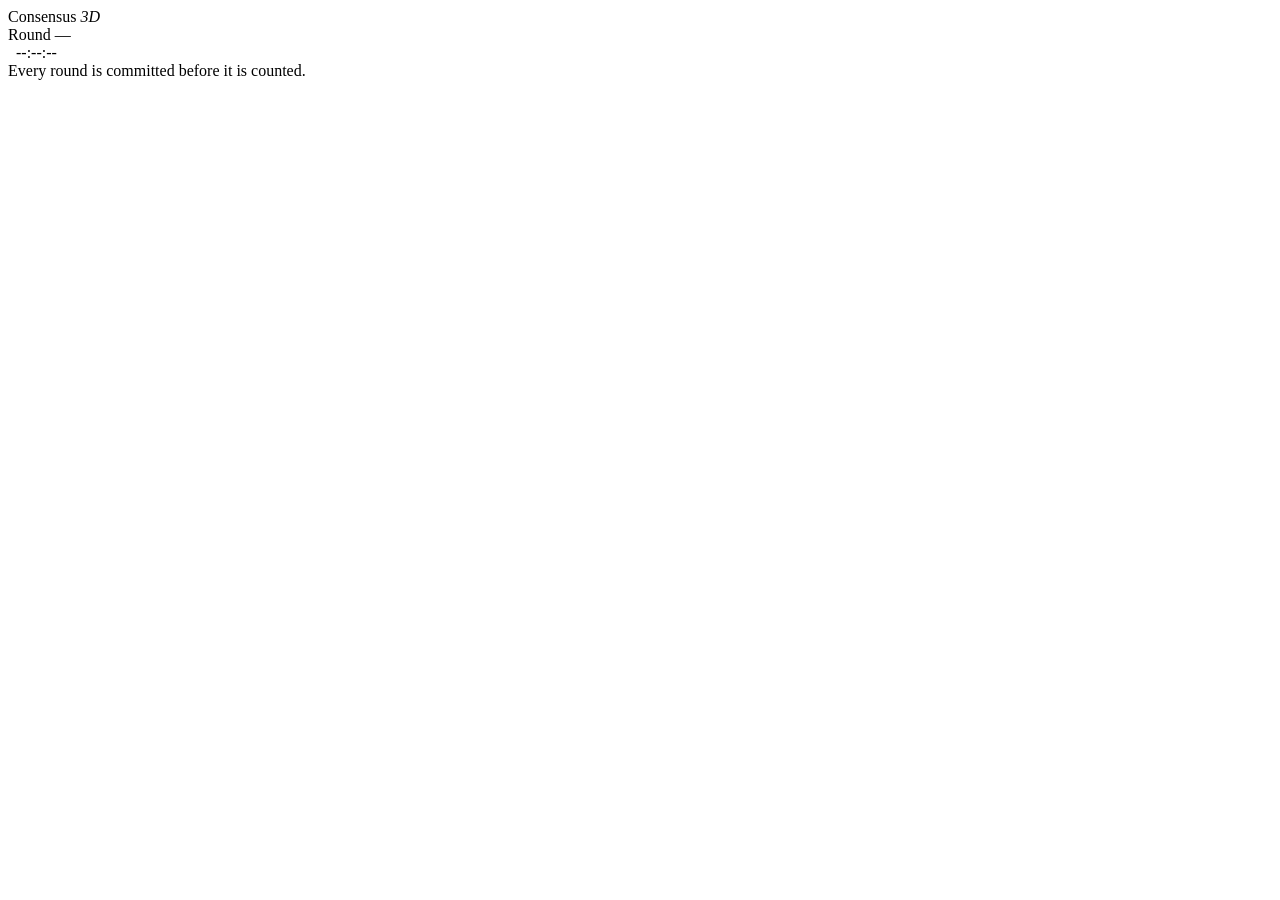
==== web/index.html @ 8f0b1fe7 "Admin endpoints now require a token; a real scheduler sweep; standings cache to 5 minutes with a cou" ====
<!doctype html>
<html lang="en" data-theme="dark">
<head>
<meta charset="utf-8">
<meta name="viewport" content="width=device-width, initial-scale=1">
<meta name="theme-color" content="#14120e">
<meta name="description" content="A daily reckoning. Ten digits compete, three are seated, and the number is published.">
<title>Consensus</title>
<link rel="preconnect" href="https://fonts.googleapis.com">
<link rel="preconnect" href="https://fonts.gstatic.com" crossorigin>
<link rel="stylesheet" href="https://fonts.googleapis.com/css2?family=Archivo:wght@200..700&display=swap">
<link rel="stylesheet" href="/static/css/tokens.css">
<link rel="stylesheet" href="/static/css/base.css">
<link rel="stylesheet" href="/static/css/components.css">
</head>
<body>

<header class="topbar">
  <div class="shell topbar__masthead">
    <div class="brand">
      <span class="brand__mark" aria-hidden="true"><i></i><i></i><i></i></span>
      <span class="brand__word">Consensus <em>3D</em></span>
    </div>
    <div class="who" id="who"></div>
  </div>
  <div class="shell topbar__status">
    <div class="topbar__round">
      <span class="label">Round <span class="topbar__cycle" id="cycle">—</span></span>
      <span class="pill" id="phasePill"></span>
    </div>
    <div class="topbar__clock">
      <span class="label" id="cdLabel">&nbsp;</span>
      <span class="topbar__count" id="countdown">--:--:--</span>
    </div>
  </div>
  <div class="progress" title="Round progress">
    <i class="progress__fill" id="progressFill"></i>
    <span class="progress__gate" id="progressGate"></span>
  </div>
</header>

<!-- sign in -->
<main class="shell stage" id="gate" hidden>
  <section class="panel card">
    <h1 class="step__title">Welcome to Consensus</h1>
    <p class="step__sub">Ten digits compete each round. The three most-voted become the
      number. Predict which three, in order — and cast the one vote that helps decide it.</p>

    <div class="auth-box">
      <a href="/api/auth/google/login" class="btn btn--google" id="google-login-btn">
        <svg class="google-icon" viewBox="0 0 24 24" width="18" height="18" aria-hidden="true">
          <path fill="#4285F4" d="M22.56 12.25c0-.78-.07-1.53-.2-2.25H12v4.26h5.92c-.26 1.37-1.04 2.53-2.21 3.31v2.77h3.57c2.08-1.92 3.28-4.74 3.28-8.09z"/>
          <path fill="#34A853" d="M12 23c2.97 0 5.46-.98 7.28-2.66l-3.57-2.77c-.98.66-2.23 1.06-3.71 1.06-2.86 0-5.29-1.93-6.16-4.53H2.18v2.84C3.99 20.53 7.7 23 12 23z"/>
          <path fill="#FBBC05" d="M5.84 14.09c-.22-.66-.35-1.36-.35-2.09s.13-1.43.35-2.09V7.06H2.18C1.43 8.55 1 10.22 1 12s.43 3.45 1.18 4.94l2.85-2.22.81-.63z"/>
          <path fill="#EA4335" d="M12 5.38c1.62 0 3.06.56 4.21 1.64l3.15-3.15C17.45 2.09 14.97 1 12 1 7.7 1 3.99 3.47 2.18 7.06l3.66 2.84c.87-2.6 3.3-4.52 6.16-4.52z"/>
        </svg>
        <span>Sign in with Google</span>
      </a>

      <div id="dev-gate" hidden>
        <div class="auth-divider"><span>or dev handle</span></div>
        <form id="signin" class="inline-form">
          <input id="handle" class="field__input" maxlength="32" placeholder="Pick a dev handle"
                 autocomplete="off">
          <button class="btn btn--primary" type="submit">Enter</button>
        </form>
        <p class="note note--quiet">Development mode enabled.</p>
      </div>
    </div>
  </section>
</main>

<!-- game -->
<div id="game" hidden>

  <nav class="shell tabs" id="tabs">
    <button class="tab is-active" type="button" data-view="play">Play</button>
    <button class="tab" type="button" data-view="room">The room</button>
    <button class="tab" type="button" data-view="result">Result</button>
  </nav>

  <main class="shell stage">

    <!-- ── play ─────────────────────────────────────────────────────── -->
    <section class="view" id="view-play">

      <div class="card" id="step-slate">
        <header class="step__head">
          <div class="label">Step 1 of 2 — your prediction</div>
          <h2 class="step__title">Pick your slate</h2>
          <p class="step__sub">Three digits, ranked. Which three finish top, and in
            what order? Order is scored, so first place is worth the most.</p>
        </header>
        <div class="slots" id="slots">
          <button class="slot" type="button" data-pos="0">
            <span class="slot__box" id="slot0">–</span><span class="slot__cap">1st</span>
          </button>
          <button class="slot" type="button" data-pos="1">
            <span class="slot__box" id="slot1">–</span><span class="slot__cap">2nd</span>
          </button>
          <button class="slot" type="button" data-pos="2">
            <span class="slot__box" id="slot2">–</span><span class="slot__cap">3rd</span>
          </button>
        </div>
        <div class="keypad" id="slateKeys"></div>
        <p class="note note--quiet" id="slateHint">Tap a digit to place it. Tap a slot to clear it.</p>
        <div class="step__foot">
          <button class="btn btn--primary" id="toVote" type="button" disabled>Next</button>
        </div>
      </div>

      <div class="card" id="step-vote" hidden>
        <header class="step__head">
          <div class="label">Step 2 of 2 — your influence</div>
          <h2 class="step__title">Cast your vote</h2>
          <p class="step__sub">One digit. This is the part that actually moves the
            count — everyone's votes decide the number. It does not have to be on
            your slate.</p>
        </header>
        <div class="keypad keypad--lg" id="voteKeys"></div>
        <div class="leaders" id="leaders"></div>
        <div class="step__foot">
          <button class="btn" id="backToSlate" type="button">Back</button>
          <button class="btn btn--primary" id="toReview" type="button" disabled>Review</button>
        </div>
      </div>

      <div class="card" id="step-review" hidden>
        <header class="step__head">
          <h2 class="step__title" id="reviewTitle">Your entry</h2>
          <p class="step__sub" id="reviewSub">Autosaved. Edit it freely until entries close.</p>
        </header>
        <div class="receipt" id="receipt"></div>
        <p class="note" id="mandnote"></p>
        <div class="step__foot">
          <button class="btn btn--primary" id="edit" type="button">Edit</button>
          <button class="btn btn--ghost" id="viewRoom" type="button">View the room</button>
          <span class="status" id="status"></span>
        </div>
      </div>

      <div class="card" id="step-closed" hidden>
        <header class="step__head">
          <h2 class="step__title" id="closedTitle">Entries are closed</h2>
          <p class="step__sub" id="closedSub"></p>
        </header>
        <div class="receipt" id="closedReceipt"></div>
      </div>

      <div class="alert" id="err" hidden></div>
    </section>

    <!-- ── the room ─────────────────────────────────────────────────── -->
    <section class="view" id="view-room" hidden>
      <div class="card">
        <header class="step__head">
          <h2 class="step__title">The room</h2>
          <p class="step__sub">Every vote cast so far. The three seated digits are the
            number if the round sealed right now.</p>
          <p class="note note--quiet" id="standingsRefresh"></p>
        </header>
        <div class="tally" id="tally"></div>
        <div class="projected" id="projected"></div>
      </div>
    </section>

    <!-- ── result ───────────────────────────────────────────────────── -->
    <section class="view" id="view-result" hidden>
      <div class="card">
        <header class="step__head">
          <h2 class="step__title" id="resultTitle">Result</h2>
        </header>
        <div id="resultBody"></div>
      </div>
    </section>

  </main>
</div>

<footer class="foot">
  <div class="shell foot__inner">
    <span>Every round is committed before it is counted.</span>
    <button class="btn btn--ghost" id="advance" type="button" hidden
            title="Run the scheduler sweep now">Advance clock</button>
  </div>
</footer>

<script type="module" src="/static/js/main.js"></script>
</body>
</html>
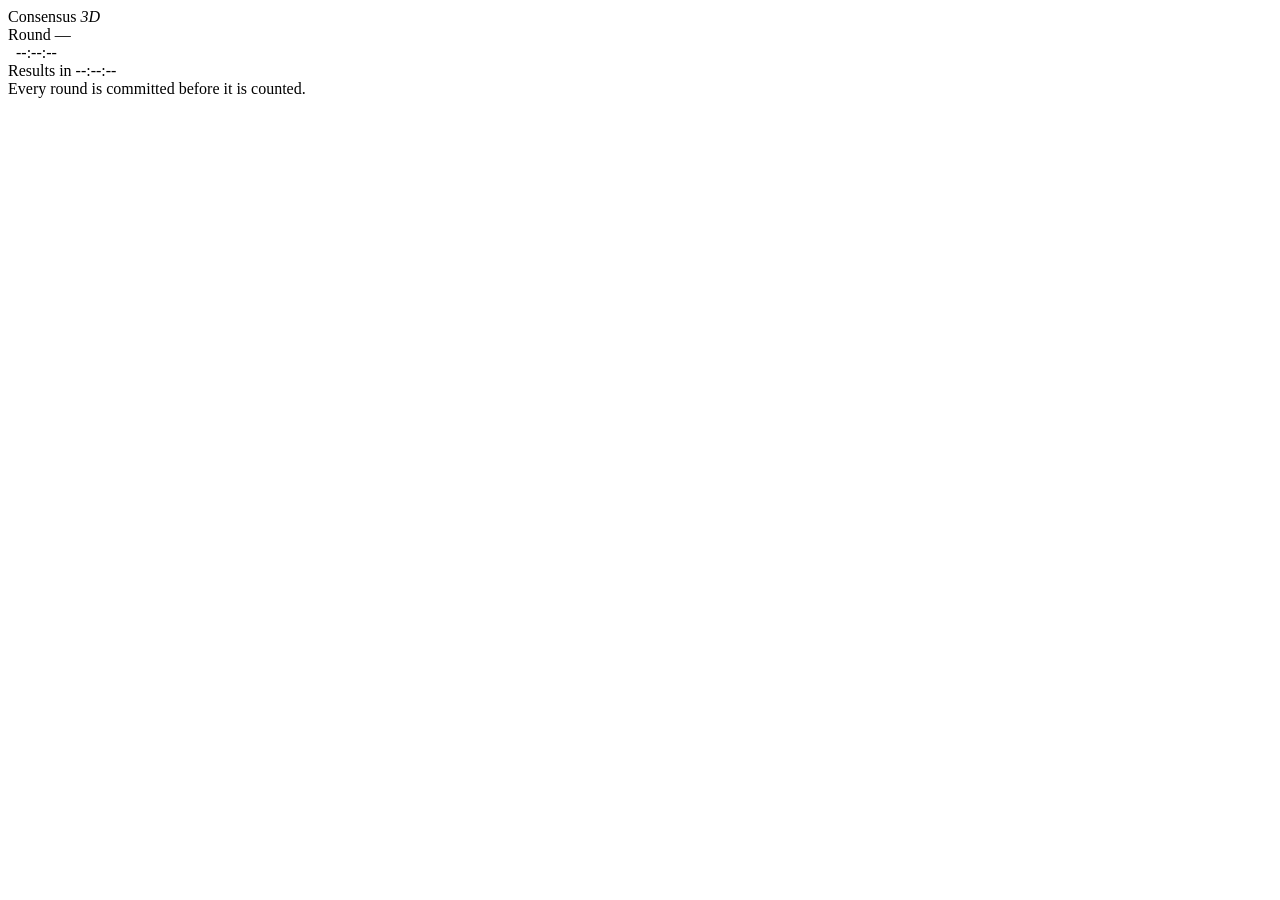
==== commit 60d70218: "Results countdown, term tooltips, and a Rules & How to Play tab Three additions, all frontend-only a" ====
--- a/web/index.html
+++ b/web/index.html
@@ -32,12 +32,30 @@
       <span class="label" id="cdLabel">&nbsp;</span>
       <span class="topbar__count" id="countdown">--:--:--</span>
     </div>
+    <div class="topbar__clock">
+      <span class="label"><span class="term" tabindex="0"
+        data-tip="The winning number and how you did, published once the round locks in and is counted.">Results</span> in</span>
+      <span class="topbar__count" id="resultsCountdown">--:--:--</span>
+    </div>
   </div>
   <div class="progress" title="Round progress">
     <i class="progress__fill" id="progressFill"></i>
     <span class="progress__gate" id="progressGate"></span>
   </div>
 </header>
+
+<!-- my season — reachable from every tab via the topbar points chip, so it
+     lives at the top level rather than inside any one view -->
+<div class="modal-backdrop" id="statsBackdrop" hidden></div>
+<div class="card card--popup" id="statsPopup" hidden>
+  <header class="step__head">
+    <h2 class="step__title step__title--sm">My season</h2>
+  </header>
+  <div class="scorecard" id="statsBody"></div>
+  <div class="step__foot">
+    <button class="btn btn--ghost" id="statsClose" type="button">Close</button>
+  </div>
+</div>
 
 <!-- sign in -->
 <main class="shell stage" id="gate" hidden>
@@ -75,8 +93,12 @@
 
   <nav class="shell tabs" id="tabs">
     <button class="tab is-active" type="button" data-view="play">Play</button>
-    <button class="tab" type="button" data-view="room">The room</button>
-    <button class="tab" type="button" data-view="result">Result</button>
+    <button class="tab" type="button" data-view="room"
+      data-tip="Live vote counts while the round is open — refreshes every few minutes, goes dark during blackout.">The room</button>
+    <button class="tab" type="button" data-view="result"
+      data-tip="The winning number and how you did, published once the round locks in and is counted.">Result</button>
+    <button class="tab" type="button" data-view="history">History</button>
+    <button class="tab" type="button" data-view="rules">Rules</button>
   </nav>
 
   <main class="shell stage">
@@ -84,10 +106,12 @@
     <!-- ── play ─────────────────────────────────────────────────────── -->
     <section class="view" id="view-play">
 
+      <div class="modal-backdrop" id="modalBackdrop" hidden></div>
+
       <div class="card" id="step-slate">
         <header class="step__head">
           <div class="label">Step 1 of 2 — your prediction</div>
-          <h2 class="step__title">Pick your slate</h2>
+          <h2 class="step__title">Make your guess</h2>
           <p class="step__sub">Three digits, ranked. Which three finish top, and in
             what order? Order is scored, so first place is worth the most.</p>
         </header>
@@ -103,9 +127,11 @@
           </button>
         </div>
         <div class="keypad" id="slateKeys"></div>
-        <p class="note note--quiet" id="slateHint">Tap a digit to place it. Tap a slot to clear it.</p>
+        <p class="note note--quiet" id="slateHint">Tap a digit to place it. Tap a slot, or ⌫, to clear it.</p>
         <div class="step__foot">
-          <button class="btn btn--primary" id="toVote" type="button" disabled>Next</button>
+          <button class="btn btn--primary" id="toVote" type="button" disabled>Proceed to vote</button>
+          <button class="btn btn--primary" id="slateDone" type="button" hidden>Done</button>
+          <span class="status" id="slateStatus"></span>
         </div>
       </div>
 
@@ -115,13 +141,16 @@
           <h2 class="step__title">Cast your vote</h2>
           <p class="step__sub">One digit. This is the part that actually moves the
             count — everyone's votes decide the number. It does not have to be on
-            your slate.</p>
+            your guess. The room's tally only refreshes every few minutes, but
+            your vote is saved the moment you pick it.</p>
         </header>
         <div class="keypad keypad--lg" id="voteKeys"></div>
         <div class="leaders" id="leaders"></div>
         <div class="step__foot">
           <button class="btn" id="backToSlate" type="button">Back</button>
-          <button class="btn btn--primary" id="toReview" type="button" disabled>Review</button>
+          <button class="btn btn--primary" id="toReview" type="button" disabled>Submit</button>
+          <button class="btn btn--primary" id="voteDone" type="button" hidden>Done</button>
+          <span class="status" id="voteStatus"></span>
         </div>
       </div>
 
@@ -133,7 +162,6 @@
         <div class="receipt" id="receipt"></div>
         <p class="note" id="mandnote"></p>
         <div class="step__foot">
-          <button class="btn btn--primary" id="edit" type="button">Edit</button>
           <button class="btn btn--ghost" id="viewRoom" type="button">View the room</button>
           <span class="status" id="status"></span>
         </div>
@@ -171,6 +199,101 @@
           <h2 class="step__title" id="resultTitle">Result</h2>
         </header>
         <div id="resultBody"></div>
+      </div>
+    </section>
+
+    <!-- ── history ──────────────────────────────────────────────────── -->
+    <section class="view" id="view-history" hidden>
+      <div class="card">
+        <header class="step__head">
+          <h2 class="step__title" id="historyTitle">History</h2>
+        </header>
+        <div id="historyBody"></div>
+      </div>
+    </section>
+
+    <!-- ── rules ────────────────────────────────────────────────────── -->
+    <section class="view" id="view-rules" hidden>
+      <div class="card">
+        <header class="step__head">
+          <h2 class="step__title">Rules &amp; how to play</h2>
+          <p class="step__sub">A daily reckoning: predict which three digits the room
+            will pick, and cast the one vote that helps decide it.</p>
+        </header>
+
+        <div class="rules-copy">
+          <h3>How a round works</h3>
+          <p>Every round runs for a day. Playing it is two steps:</p>
+          <ol>
+            <li><b>Make your guess</b> — three distinct digits, ranked 1st, 2nd and
+              3rd. This is your prediction of the final order.</li>
+            <li><b>Cast your vote</b> — one digit, the one you actually want to win.
+              It doesn't have to be on your guess.</li>
+          </ol>
+          <p>Both are autosaved the moment you pick them, and you can change either
+            one freely, right up until the round locks in — at the same instant
+            for everyone.</p>
+
+          <h3>How the winning number is decided</h3>
+          <p>Everyone's votes are tallied, and the three most-voted digits become the
+            winning number — ranked by vote count, so the most-voted digit finishes
+            1st, and so on. A tie goes to the lower digit.</p>
+
+          <h3>The room and blackout</h3>
+          <p>While a round is open, <span class="term" tabindex="0"
+            data-tip="Live vote counts while the round is open — refreshes every few minutes.">The room</span>
+            shows the live vote count, so you can see where things stand before
+            settling on your own vote. For the last half hour before a round locks
+            in, the room goes fully <span class="term" tabindex="0"
+            data-tip="No one can see the vote count — but you can still change your guess and vote right up to the end.">dark
+            — blackout</span>. You can still change your guess and vote the whole
+            time; you just can't see the count while you do.</p>
+
+          <h3>Results</h3>
+          <p>Once a round locks in, every entry is committed, the winning number is
+            counted, and the <span class="term" tabindex="0"
+            data-tip="The winning number and how you did, published once the round locks in and is counted.">result</span>
+            is published. Every past round, and how you did in it, lives in History.</p>
+        </div>
+
+        <hr class="rules-divider">
+
+        <div class="rules-copy">
+          <h3>Scoring — how your guess is judged</h3>
+          <div class="table-wrap"><table>
+            <thead><tr><th>Outcome</th><th>What it means</th><th>Points</th></tr></thead>
+            <tbody>
+              <tr><td class="is-name">TRIFECTA</td><td>All three digits, exact order</td><td><b>100</b></td></tr>
+              <tr><td class="is-name">BOXED</td><td>All three digits, any order</td><td><b>50</b></td></tr>
+              <tr><td class="is-name">TWO</td><td>Exactly two of your three digits</td><td><b>10</b></td></tr>
+              <tr><td class="is-name">ONE</td><td>Exactly one of your three digits</td><td><b>2</b></td></tr>
+              <tr><td class="is-name">NONE</td><td>None of your digits</td><td><b>0</b></td></tr>
+            </tbody>
+          </table></div>
+          <p class="note note--quiet">Consecutive Trifecta or Boxed rounds build a
+            streak, worth up to 3× your points.</p>
+
+          <h3>Worked example</h3>
+          <p>Say the votes come in 7 → 40, 2 → 25, 5 → 18, everything else fewer.
+            The winning number is <b>725</b> — 7 got the most votes, 2 the next
+            most, 5 the third most.</p>
+          <ul>
+            <li>Guessed <b>725</b>? Exact match, exact order — <b>TRIFECTA</b>, 100 points.</li>
+            <li>Guessed <b>572</b>? Same three digits, wrong order — <b>BOXED</b>, 50 points.</li>
+            <li>Guessed <b>726</b>? Two of your three (7 and 2) are in it — <b>TWO</b>, 10 points.</li>
+            <li>Guessed <b>718</b>? Only one (7) is in it — <b>ONE</b>, 2 points.</li>
+            <li>Guessed <b>134</b>? None of them are — <b>NONE</b>, 0 points.</li>
+          </ul>
+
+          <h3>The Mandate board</h3>
+          <p>A separate board, open only to guesses locked in during the first half
+            of the round. It ranks by
+            <code>3×(votes for your 1st) + 2×(votes for your 2nd) + 1×(votes for your 3rd)</code>
+            — so in the example above, guessing <b>725</b> outscores guessing
+            <b>572</b> here too, even though both are worth the same Trifecta/Boxed
+            tier once order stops mattering. Getting the order right is worth real
+            points on this board specifically.</p>
+        </div>
       </div>
     </section>
 
